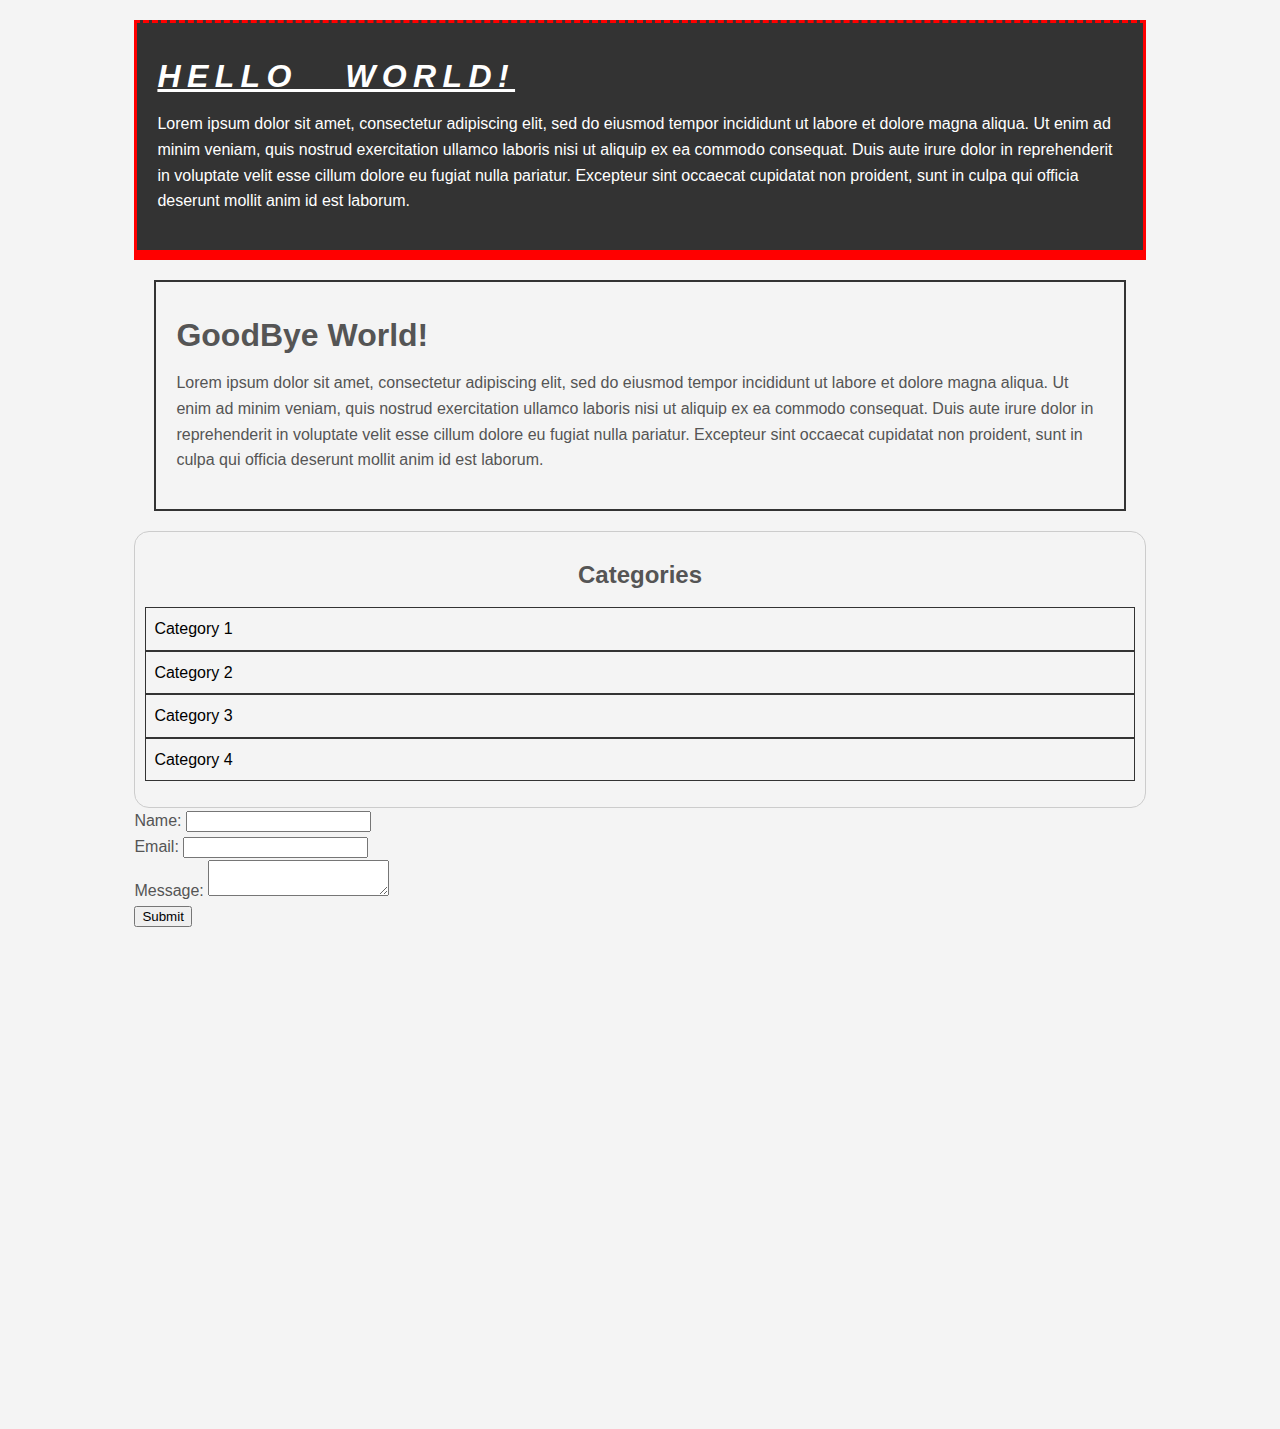
==== CSS_CHEAT_SHEET/index.html @ 13955aba "CSS cheat_sheet" ====
<!DOCTYPE html>
<html lang="en">
<head>
  <meta charset="UTF-8">
  <meta http-equiv="X-UA-Compatible" content="IE=edge">
  <meta name="viewport" content="width=device-width, initial-scale=1.0">
  <title>CSS CHEAT_SHEET</title>
  <link rel="stylesheet" href="style.css">
  <!-- <style>
    h1 {
      color:blue;
    }
  </style> -->
</head>
<body>
  <!-- <h1 style = "color:red">Hello World!</h1> -->
  <div class = "container">
    <div class = "box-1">
      <h1>Hello World!</h1>
      <p>Lorem ipsum dolor sit amet, consectetur adipiscing elit, sed do eiusmod tempor incididunt ut labore et dolore magna aliqua. Ut enim ad minim veniam, quis nostrud exercitation ullamco laboris nisi ut aliquip ex ea commodo consequat. Duis aute irure dolor in reprehenderit in voluptate velit esse cillum dolore eu fugiat nulla pariatur. Excepteur sint occaecat cupidatat non proident, sunt in culpa qui officia deserunt mollit anim id est laborum.</p>
    </div>

    <div class = "box-2">
      <h1>GoodBye World!</h1>
      <p>Lorem ipsum dolor sit amet, consectetur adipiscing elit, sed do eiusmod tempor incididunt ut labore et dolore magna aliqua. Ut enim ad minim veniam, quis nostrud exercitation ullamco laboris nisi ut aliquip ex ea commodo consequat. Duis aute irure dolor in reprehenderit in voluptate velit esse cillum dolore eu fugiat nulla pariatur. Excepteur sint occaecat cupidatat non proident, sunt in culpa qui officia deserunt mollit anim id est laborum.</p>
    </div>

    <div class="categories">
      <h2>Categories</h2>
      <ul>
        <li>
          <a href="#">Category 1</a>
        </li>
        <li>
          <a href="#">Category 2</a>
        </li>
        <li>
          <a href="#">Category 3</a>
        </li>
        <li>
          <a href="#">Category 4</a>
        </li>
      </ul>
    </div>
    <form>
      <div class = "form-group">
        <label>Name: </label>
        <input type="text" name="name">
      </div>
      <div class = "form-group">
        <label>Email: </label>
        <input type="text" name="email">
      </div>
      <div class = "form-group">
        <label>Message: </label>
        <textarea name="message"></textarea>
      </div>
      <input class="button" type="submit" value="Submit" name="">
    </form>
  </div>
  <div style="margin-top:500px"></div>
</body>
</html>
---- CSS_CHEAT_SHEET/style.css ----
/* *{
  margin: 0;
  padding: 0;
} */

body {
  background-color: #f4f4f4;
  color: #555555;

  font-family: Arial, Helvetica, sans-serif;
  font-size: 16px;
  font-weight: normal;
  font: normal 16px Arial, Helvetica, sans-serif;
  line-height: 1.6em;

}

.container {
  width: 80%;
  margin: auto;
}

.box-1 {
  background-color: #333;
  color: #fff;
  border: 5px red solid;
  border-width: 3px;
  border-bottom-width: 10px;
  border-top-style: dashed;
  padding: 20px;
  margin: 20px 0;

}

.box-1 h1{
  font-family: 'Segoe UI', Tahoma, Geneva, Verdana, sans-serif;
  font-weight: 800;
  font-style: italic;
  text-decoration: underline;
  text-transform: uppercase;
  letter-spacing: 0.2em;
  word-spacing: 1em;
}

.box-2 {
  border: 2px solid #333;
  padding: 20px;
  margin: 20px;
}

.categories {
  border: 1px #ccc solid;
  padding: 10px;
  border-radius: 15px;
}

.categories h2 {
  text-align: center;
}

.categories ul {
  padding: 0;
  list-style: none;
}

a {
  text-decoration: none;
  color: black;
}

a:hover {
  color: red;
}

a:active {
  color: blue;
}

.categories li{
  padding: 8px;
  border: 1px solid #333;
}
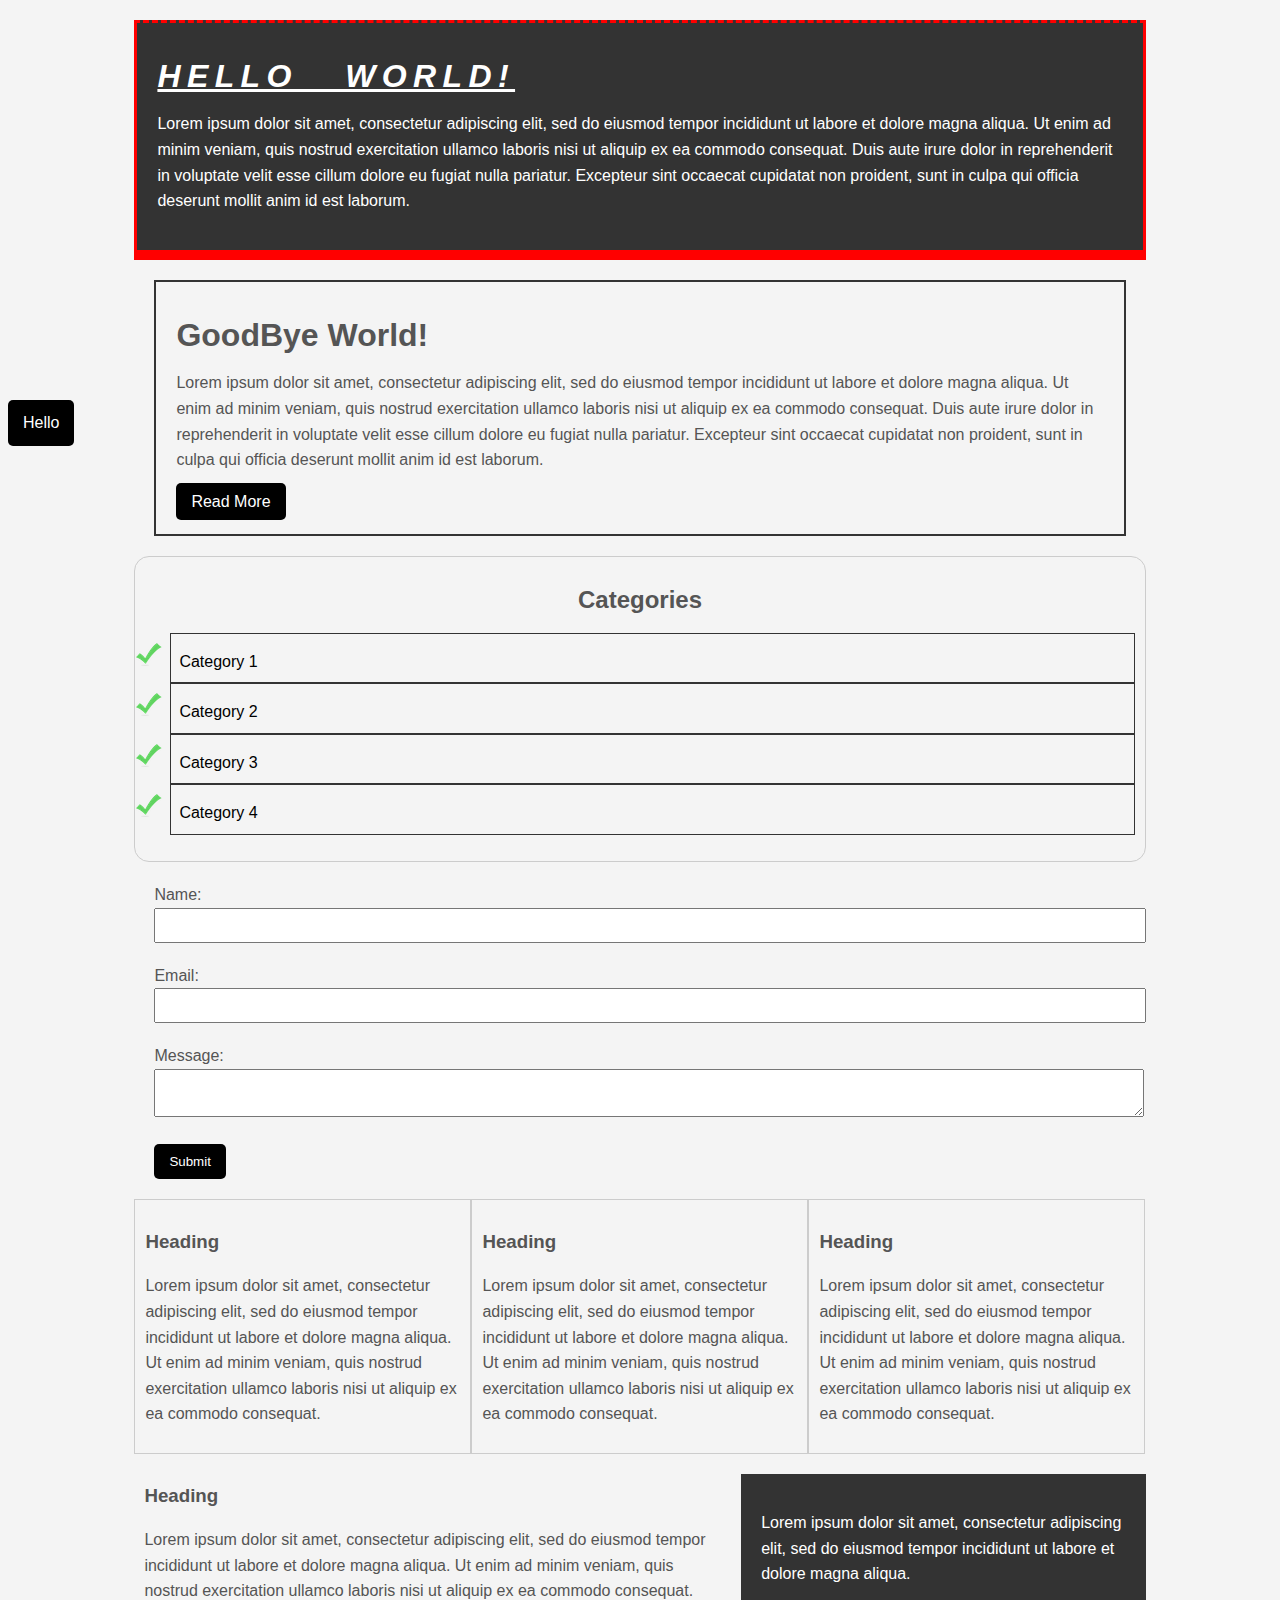
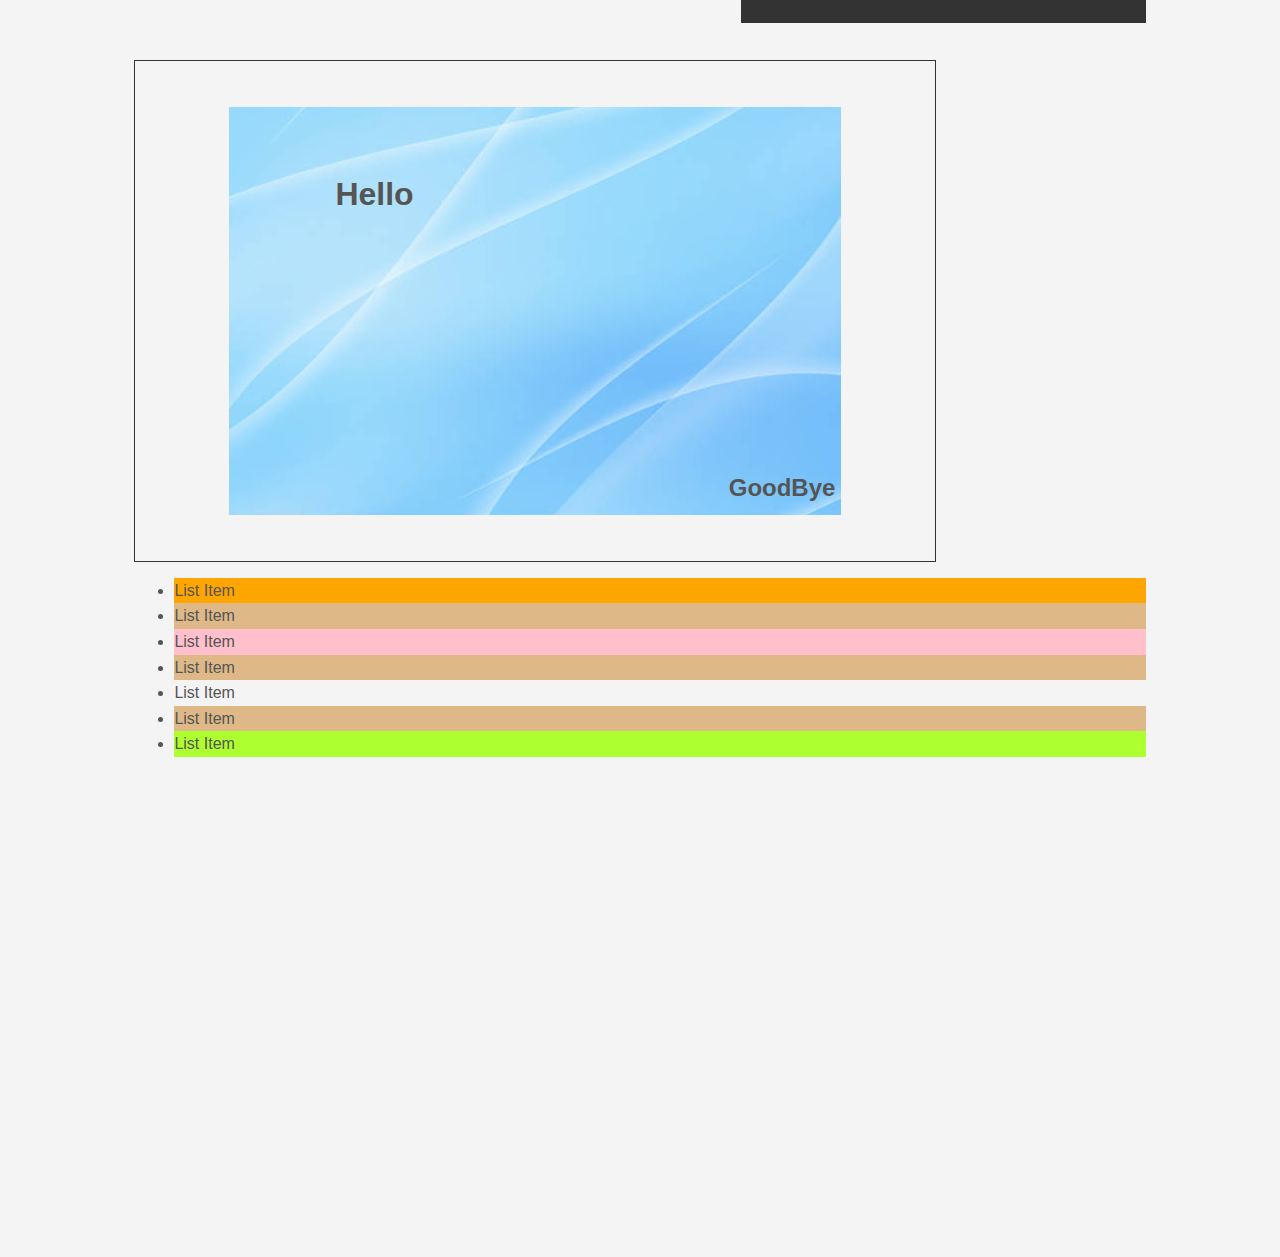
==== commit e7ea12a4: "CSS Cheat Sheet" ====
--- a/CSS_CHEAT_SHEET/index.html
+++ b/CSS_CHEAT_SHEET/index.html
@@ -23,6 +23,7 @@
     <div class = "box-2">
       <h1>GoodBye World!</h1>
       <p>Lorem ipsum dolor sit amet, consectetur adipiscing elit, sed do eiusmod tempor incididunt ut labore et dolore magna aliqua. Ut enim ad minim veniam, quis nostrud exercitation ullamco laboris nisi ut aliquip ex ea commodo consequat. Duis aute irure dolor in reprehenderit in voluptate velit esse cillum dolore eu fugiat nulla pariatur. Excepteur sint occaecat cupidatat non proident, sunt in culpa qui officia deserunt mollit anim id est laborum.</p>
+      <a class="button" href="#">Read More</a>
     </div>
 
     <div class="categories">
@@ -42,7 +43,7 @@
         </li>
       </ul>
     </div>
-    <form>
+    <form class="my-form">
       <div class = "form-group">
         <label>Name: </label>
         <input type="text" name="name">
@@ -57,7 +58,48 @@
       </div>
       <input class="button" type="submit" value="Submit" name="">
     </form>
+
+    <div class="block">
+      <h3>Heading</h3>
+      <p>Lorem ipsum dolor sit amet, consectetur adipiscing elit, sed do eiusmod tempor incididunt ut labore et dolore magna aliqua. Ut enim ad minim veniam, quis nostrud exercitation ullamco laboris nisi ut aliquip ex ea commodo consequat.</p>
+    </div>
+    <div class="block">
+      <h3>Heading</h3>
+      <p>Lorem ipsum dolor sit amet, consectetur adipiscing elit, sed do eiusmod tempor incididunt ut labore et dolore magna aliqua. Ut enim ad minim veniam, quis nostrud exercitation ullamco laboris nisi ut aliquip ex ea commodo consequat.</p>
+    </div>
+    <div class="block">
+      <h3>Heading</h3>
+      <p>Lorem ipsum dolor sit amet, consectetur adipiscing elit, sed do eiusmod tempor incididunt ut labore et dolore magna aliqua. Ut enim ad minim veniam, quis nostrud exercitation ullamco laboris nisi ut aliquip ex ea commodo consequat.</p>
+    </div>
+
+    <div class="clr"></div>
+    <div id="main-block">
+      <h3>Heading</h3>
+      <p>Lorem ipsum dolor sit amet, consectetur adipiscing elit, sed do eiusmod tempor incididunt ut labore et dolore magna aliqua. Ut enim ad minim veniam, quis nostrud exercitation ullamco laboris nisi ut aliquip ex ea commodo consequat.</p>
+    </div>
+
+  <div id="side-bar">
+    <p>Lorem ipsum dolor sit amet, consectetur adipiscing elit, sed do eiusmod tempor incididunt ut labore et dolore magna aliqua.</p>
   </div>
+
+  <div class="clr"></div>
+
+  <div class = "p-box">
+    <h1>Hello</h1>
+    <h2>GoodBye</h2>
+  </div>
+  <ul class="my-list">
+    <li>List Item</li>
+    <li>List Item</li>
+    <li>List Item</li>
+    <li>List Item</li>
+    <li>List Item</li>
+    <li>List Item</li>
+    <li>List Item</li>
+  </ul>
+  </div>
+
+  <a class="fix-me button" href="">Hello</a>
   <div style="margin-top:500px"></div>
 </body>
 </html>--- a/CSS_CHEAT_SHEET/style.css
+++ b/CSS_CHEAT_SHEET/style.css
@@ -20,6 +20,21 @@
   margin: auto;
 }
 
+.button {
+  background-color: black;
+  color: white;
+  padding: 10px 15px;
+  border: none;
+  border-radius: 5px;
+}
+
+.button:hover{
+  background-color: red;
+}
+
+.clr{
+  clear: both;
+}
 .box-1 {
   background-color: #333;
   color: #fff;
@@ -60,7 +75,9 @@
 
 .categories ul {
   padding: 0;
+  padding-left: 25px;
   list-style: none;
+  list-style-image: url('images/check.png');
 }
 
 a {
@@ -69,14 +86,113 @@
 }
 
 a:hover {
-  color: red;
+  color: black;
 }
 
 a:active {
-  color: blue;
+  color: green;
 }
 
 .categories li{
   padding: 8px;
   border: 1px solid #333;
+}
+
+.my-form {
+  padding: 20px;
+}
+
+.my-form .form-group {
+  padding-bottom: 20px;
+}
+
+.my-form label {
+  display: block;
+}
+
+.my-form input[type="text"], .my-form textarea {
+  padding: 8px;
+  width: 100%;
+}
+
+.block{
+  float: left;
+  width: 33.33%;
+  border: 1px solid #ccc;
+  padding: 10px;
+  box-sizing: border-box;
+}
+
+#main-block {
+  float: left;
+  width: 60%;
+  padding: 10px;
+  box-sizing: border-box;
+}
+
+#side-bar {
+  float: right;
+  width: 40%;
+  background-color: #333;
+  color: #fff;
+  padding: 20px;
+  box-sizing: border-box;
+  margin-top: 20px;
+}
+
+/* 
+Positioning in CSS
+
+1. Static
+2. Relative
+3. Absolute
+4. Fixed
+5. Initial
+6. Inherit
+
+*/
+
+.p-box{
+  width: 800px;
+  height: 500px;
+  border: 1px solid #333;
+  margin-top: 30px;
+  position: relative;
+  background-image:url('images/bgimage.jpeg');
+  background-position: 100px 200px;
+  background-repeat: no-repeat;
+  background-position: center center;
+}
+
+.p-box h1{
+  position: absolute;
+  top:100px;
+  left: 200px;
+}
+
+.p-box h2{
+  position: absolute;
+  bottom: 40px;
+  right: 100px;
+}
+
+.fix-me{
+  position: fixed;
+  top: 400px;
+}
+
+.my-list li:first-child{
+  background: orange;
+}
+
+.my-list li:last-child{
+  background: greenyellow;
+}
+
+.my-list li:nth-child(3){
+  background: pink;
+}
+
+.my-list li:nth-child(even){
+  background: burlywood;
 }